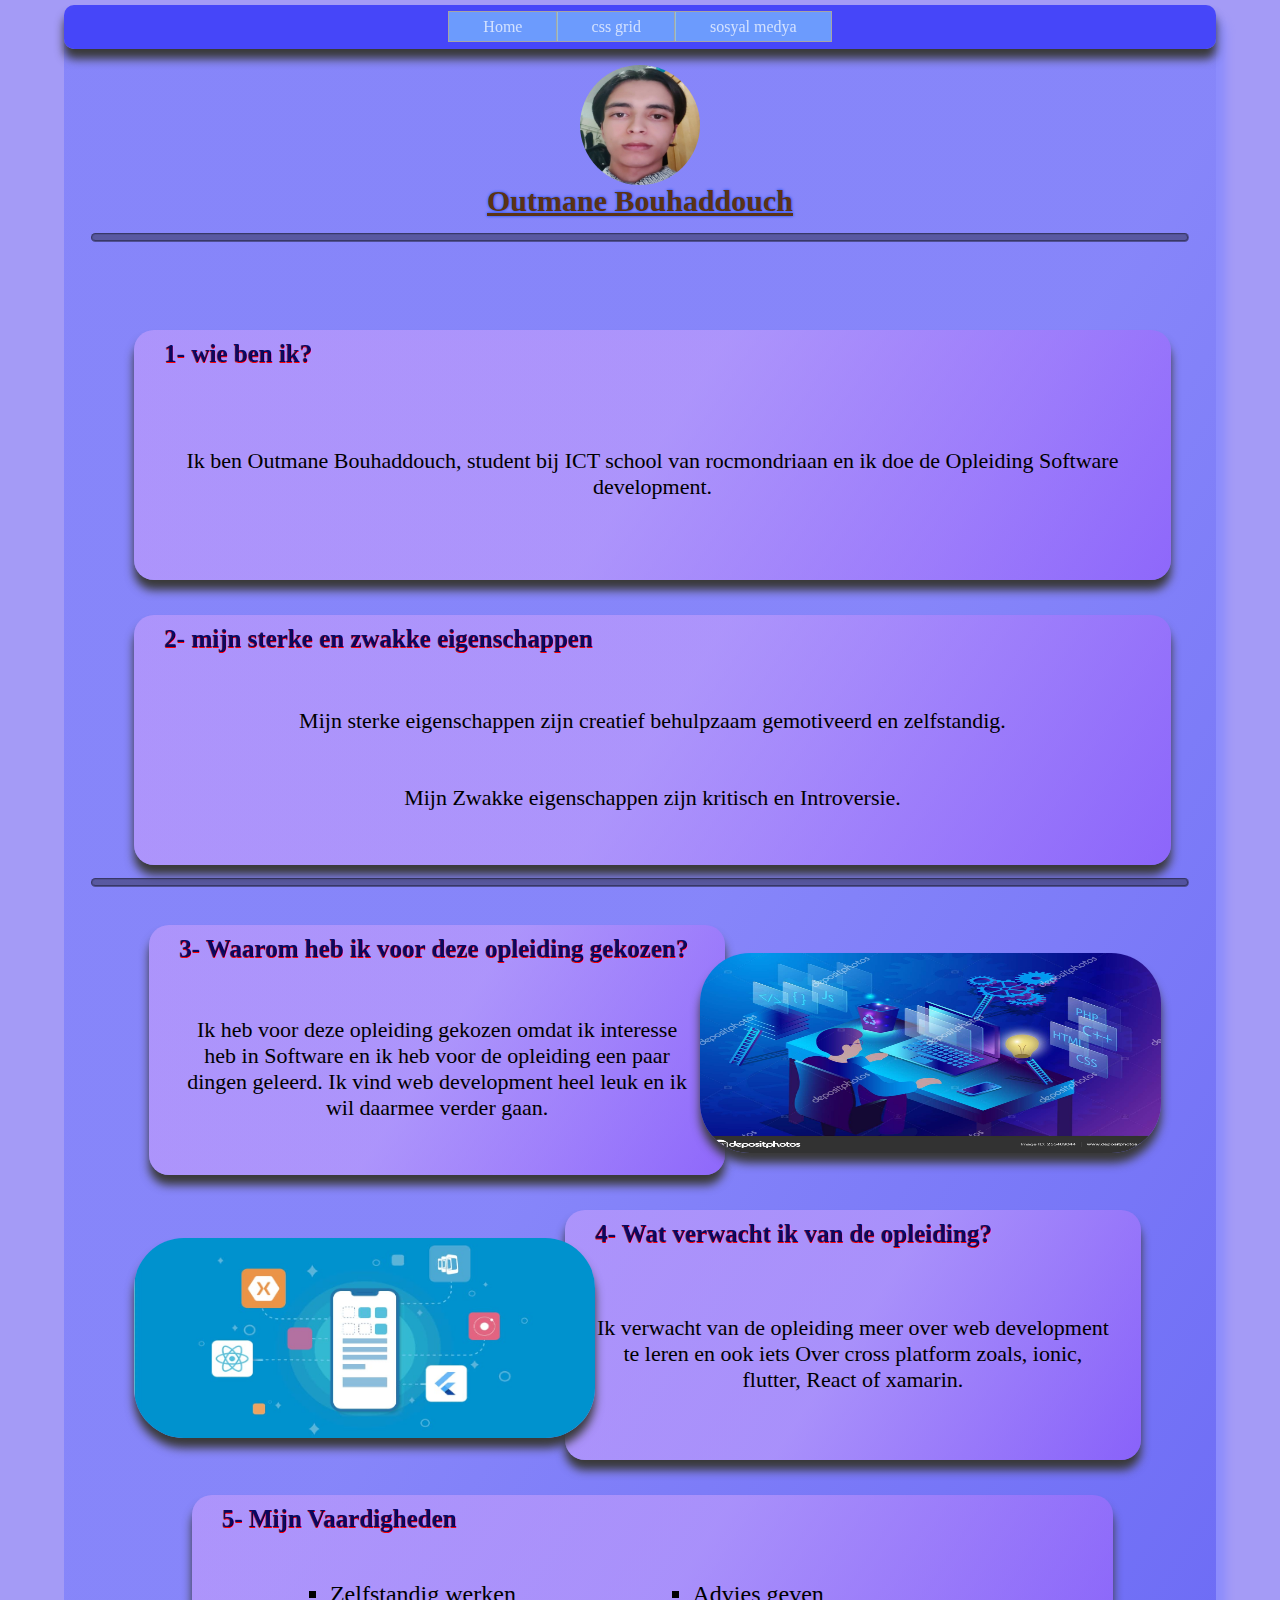
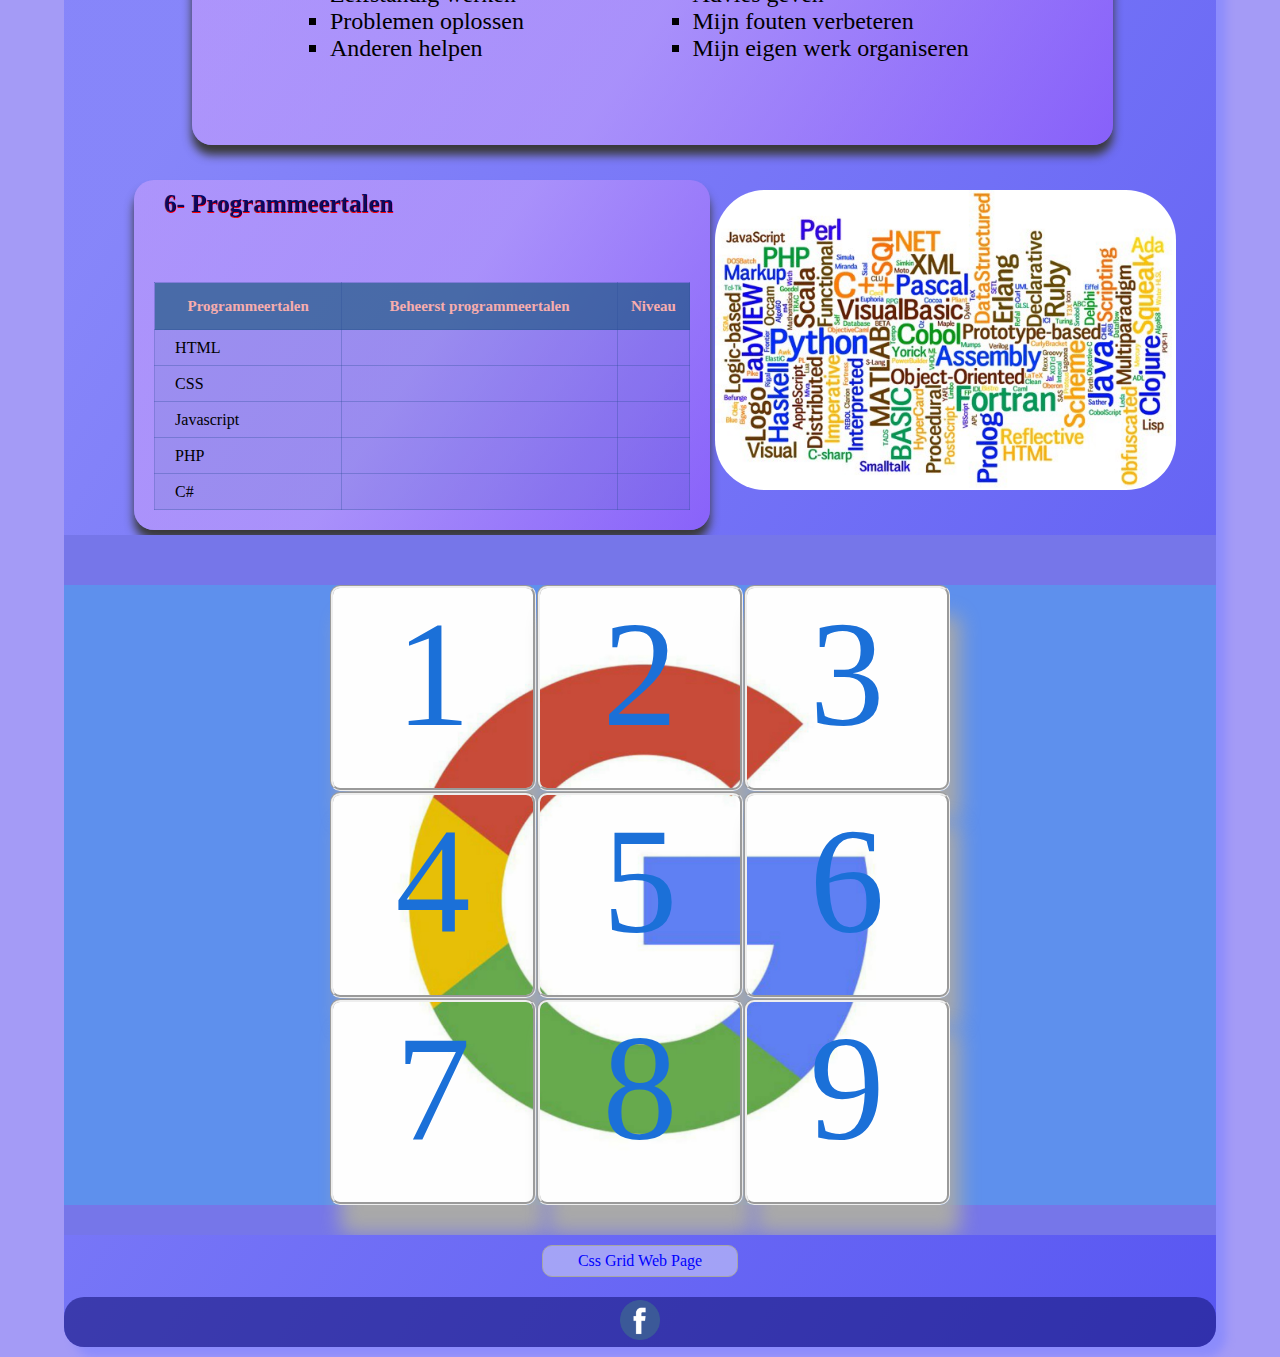
==== index.html @ b52e14ff "inleveren" ====
<!DOCTYPE html>
<html lang="en">
<head>
    <meta charset="UTF-8">
    <meta name="viewport" content="width=device-width, initial-scale=1.0">
    <link rel="stylesheet" href="CSS_Code/style.css">

    <link rel="icon" href="img/mijn_foto.jpeg" type="image/png" sizes="16x16">

    <title>Outmane Bouhaddouch</title>
</head>
<body id="ho">
    
    <header>
        <nav class="nav_bar">
            <a href="#ho" class="li_to">Home</a>
            
            <a href="#ho3"class="li_to">css grid</a>
            <a href="#ho4"class="li_to"> sosyal medya </a>
            
        </nav>
        
        
        <div class="img_tit">
            <img src="img/mijn_foto.jpeg" alt="" class="OUT_img">
            <h1>Outmane Bouhaddouch</h1>
            
        </div>

    </header> 
    <hr>
    <section>
        
        <div class="div_text" id="abo">
            <h2> 1- wie ben ik? </h2>
            <p>
                Ik ben Outmane Bouhaddouch, student bij ICT school van rocmondriaan en ik doe de Opleiding Software development. 
            </p>
            
        </div>
        
        
       

        <div class="div_text" >
            <h2>2- mijn sterke en zwakke eigenschappen </h2>
            <p>Mijn sterke eigenschappen zijn creatief behulpzaam gemotiveerd en zelfstandig. </p>
            <p id="ho2">Mijn Zwakke eigenschappen zijn kritisch en Introversie. </p>
        </div>
        <hr>
        <div class="div_text" id="id_text" style="width: 50%;">
            <h2>3- Waarom heb ik voor deze opleiding gekozen? </h2>
            <p>
                Ik heb voor deze opleiding gekozen omdat ik interesse heb in Software en ik heb voor de opleiding een paar dingen geleerd. Ik vind web development heel leuk en ik wil daarmee verder gaan. 
            </p>
        </div>
        
        <img src="img/img1.jpg" alt="" class="img_1">
        <img src="img/img3.jpg" alt="" class="img_2">
        <div class="div_text" style="width: 50%;">
            <h2>4- Wat verwacht ik van de opleiding? </h2>
            <p >
                Ik verwacht van de opleiding meer over web development te leren en ook iets Over cross platform zoals, ionic, flutter, React of xamarin. 
            </p>
        </div>
        <div class="div_text" style="width: 80%;">
            <h2>5- Mijn Vaardigheden </h2>
            <nav class="navs">
                <ul class="ul_1">
                    <li>Zelfstandig werken</li>
                    <li>Problemen oplossen</li>
                    <li>Anderen helpen</li>
                </ul>

                <ul class="ul_2">
                    <li>Advies geven</li>
                    <li>Mijn fouten verbeteren</li>
                    <li>Mijn eigen werk organiseren</li>
                </ul>
            </nav>
        </div>
        
        <div class="div_text" style="width: 50%; height: 350px;">
            <h2>6- Programmeertalen</h2>
            <table style="width: 95%; " >
                <tr>
                    <th>Programmeertalen</th>
                    <th>Beheerst programmeertalen</th>
                    <th>Niveau</th>
                </tr>
                <tr>
                    <td>HTML</td>
                    <td></td>
                    <td></td>
                </tr>
                <tr>
                    <td>CSS</td>
                    <td></td>
                    <td></td>
                </tr>
                <tr>
                    <td>Javascript </td>
                    <td></td>
                    <td></td>
                </tr>
                <tr>
                    <td>PHP</td>
                    <td></td>
                    <td></td>
                </tr>
                <tr>
                    <td>C#</td>
                    <td></td>
                    <td></td>
                </tr>
            </table>
        </div>
        <img src="img/img2.jpeg" alt="" class="img_3" >
        
        <iframe id="ho3" src="grid/index.html" frameborder="0" width="100%" height="700px"></iframe>
        <a style="margin-top: 10px; border-radius: 10px; color: blue; background-color: rgba(185, 185, 247, 0.731);" href="grid/index.html"">Css Grid Web Page</a>
    </section>
    <footer id="ho4">
        <a href="https://www.facebook.com/karim.taza.543" class="ico_l"> <img src="img/icon_f.png" alt="" class="ico"> </a>

    </footer>

    



    
</body>
</html>
---- CSS_Code/style.css ----
html {
  background-color: #a49bf6;
}

body {
  max-width: 2200px;
  width: 90%;
  height: 100%;
  background-color: #7373f1;
  background: linear-gradient(123deg, rgba(131, 131, 250, 0.891) 40%, rgba(73, 73, 241, 0.83) 100%);
  margin: 0 auto;
  display: -webkit-box;
  display: -ms-flexbox;
  display: flex;
  -ms-flex-wrap: wrap;
      flex-wrap: wrap;
  -webkit-box-pack: center;
      -ms-flex-pack: center;
          justify-content: center;
  font-family: tahoma;
  border-radius: 20px;
  margin-top: 5px;
  margin-bottom: 10px;
  -webkit-box-shadow: #8c8cfc 10px 10px 10px;
          box-shadow: #8c8cfc 10px 10px 10px;
}

header {
  width: 100%;
  height: 220px;
  text-align: center;
}

.nav_bar {
  background-color: rgba(68, 68, 249, 0.962);
  padding: 1% 0%;
  width: 90%;
  border-radius: 10px;
  margin-left: 20px;
  margin: 0 auto;
  position: fixed;
  z-index: 2;
  -webkit-box-shadow: #393939 0px 10px 10px;
          box-shadow: #393939 0px 10px 10px;
}

a {
  font-family: cursive;
  padding: 0.5% 3%;
  text-decoration: none;
  color: rgba(255, 255, 255, 0.694);
  margin: 0px -3px;
  background-color: rgba(132, 208, 255, 0.619);
  border: 1px solid #a5a5a5;
}

.img_tit {
  margin-top: 35px;
}

.OUT_img {
  margin-top: 25px;
  margin-bottom: -25px;
  width: 120px;
  height: 120px;
  border-radius: 50%;
}

h1 {
  color: #5b3215;
  text-decoration: underline;
  text-shadow: #0943f0 0px 0px 3px;
  font-family: cursive;
  font-size: 30px;
}

section {
  margin-top: 50px;
  width: 100%;
  height: 100%;
  display: -webkit-box;
  display: -ms-flexbox;
  display: flex;
  -ms-flex-wrap: wrap;
      flex-wrap: wrap;
  -webkit-box-pack: center;
      -ms-flex-pack: center;
          justify-content: center;
}

.div_text {
  border-radius: 20px;
  margin: 5px;
  display: -webkit-box;
  display: -ms-flexbox;
  display: flex;
  -ms-flex-wrap: wrap;
      flex-wrap: wrap;
  width: 90%;
  height: 250px;
  margin-left: 30px;
  margin-top: 30px;
  background: linear-gradient(123deg, rgba(193, 156, 252, 0.646) 50%, rgba(151, 88, 252, 0.608) 100%);
  -webkit-box-shadow: #393939 0px 10px 10px;
          box-shadow: #393939 0px 10px 10px;
}

p {
  text-align: center;
  font-size: 22px;
  margin-top: -5px;
  margin-bottom: 20px;
  padding: 2px 30px;
  width: 100%;
}

h2 {
  padding: 20px 30px 5px 30px;
  margin-top: -10px;
  color: #09095f;
  text-shadow: red 0.5px 0.5px;
  font-size: 25px;
  width: 100%;
}

.img_1 {
  width: 40%;
  height: 200px;
  margin-left: -30px;
  margin-top: 5%;
  border-radius: 50px;
  -webkit-box-shadow: #393939 0px 10px 10px;
          box-shadow: #393939 0px 10px 10px;
}

.img_2 {
  width: 40%;
  height: 200px;
  margin-right: -60px;
  z-index: 1;
  margin-top: 5%;
  border-radius: 50px;
  -webkit-box-shadow: #393939 0px 10px 10px;
          box-shadow: #393939 0px 10px 10px;
}

.img_3 {
  width: 40%;
  height: 300px;
  margin-top: 40px;
  border-radius: 50px;
}

.navs {
  width: 100%;
  margin-top: -60px;
  display: -webkit-box;
  display: -ms-flexbox;
  display: flex;
  -ms-flex-wrap: wrap;
      flex-wrap: wrap;
  -webkit-box-pack: center;
      -ms-flex-pack: center;
          justify-content: center;
}

.ul_1 {
  width: 35%;
  font-size: 150%;
}

.ul_2 {
  width: 35%;
  font-size: 150%;
}

li {
  list-style-type: square;
}

table {
  border-radius: 20px;
}

table, th, td {
  border: 1px outset rgba(43, 79, 152, 0.32);
  border-collapse: collapse;
}

table {
  margin: 20px;
}

th {
  background-color: rgba(3, 78, 110, 0.585);
  height: 40px;
  color: #f7adad;
  font-size: 15px;
}

td {
  background-color: rgba(6, 91, 133, 0.095);
  height: 30px;
  padding-left: 20px;
}

footer {
  width: 100%;
  height: 50px;
  background-color: rgba(29, 29, 135, 0.66);
  border-radius: 20px;
  margin-top: 20px;
  display: -webkit-box;
  display: -ms-flexbox;
  display: flex;
  -ms-flex-wrap: wrap;
      flex-wrap: wrap;
  -webkit-box-pack: center;
      -ms-flex-pack: center;
          justify-content: center;
  -webkit-box-align: center;
      -ms-flex-align: center;
          align-items: center;
}

.ico_l {
  padding: 0;
  border: none;
  background-color: rgba(255, 255, 255, 0);
}

.ico {
  width: 40px;
}

hr {
  width: 95%;
  height: 5px;
  border-radius: 5px;
  border: rgba(74, 74, 135, 0.523) 2px groove;
  background-color: rgba(44, 44, 71, 0.503);
}
/*# sourceMappingURL=style.css.map */
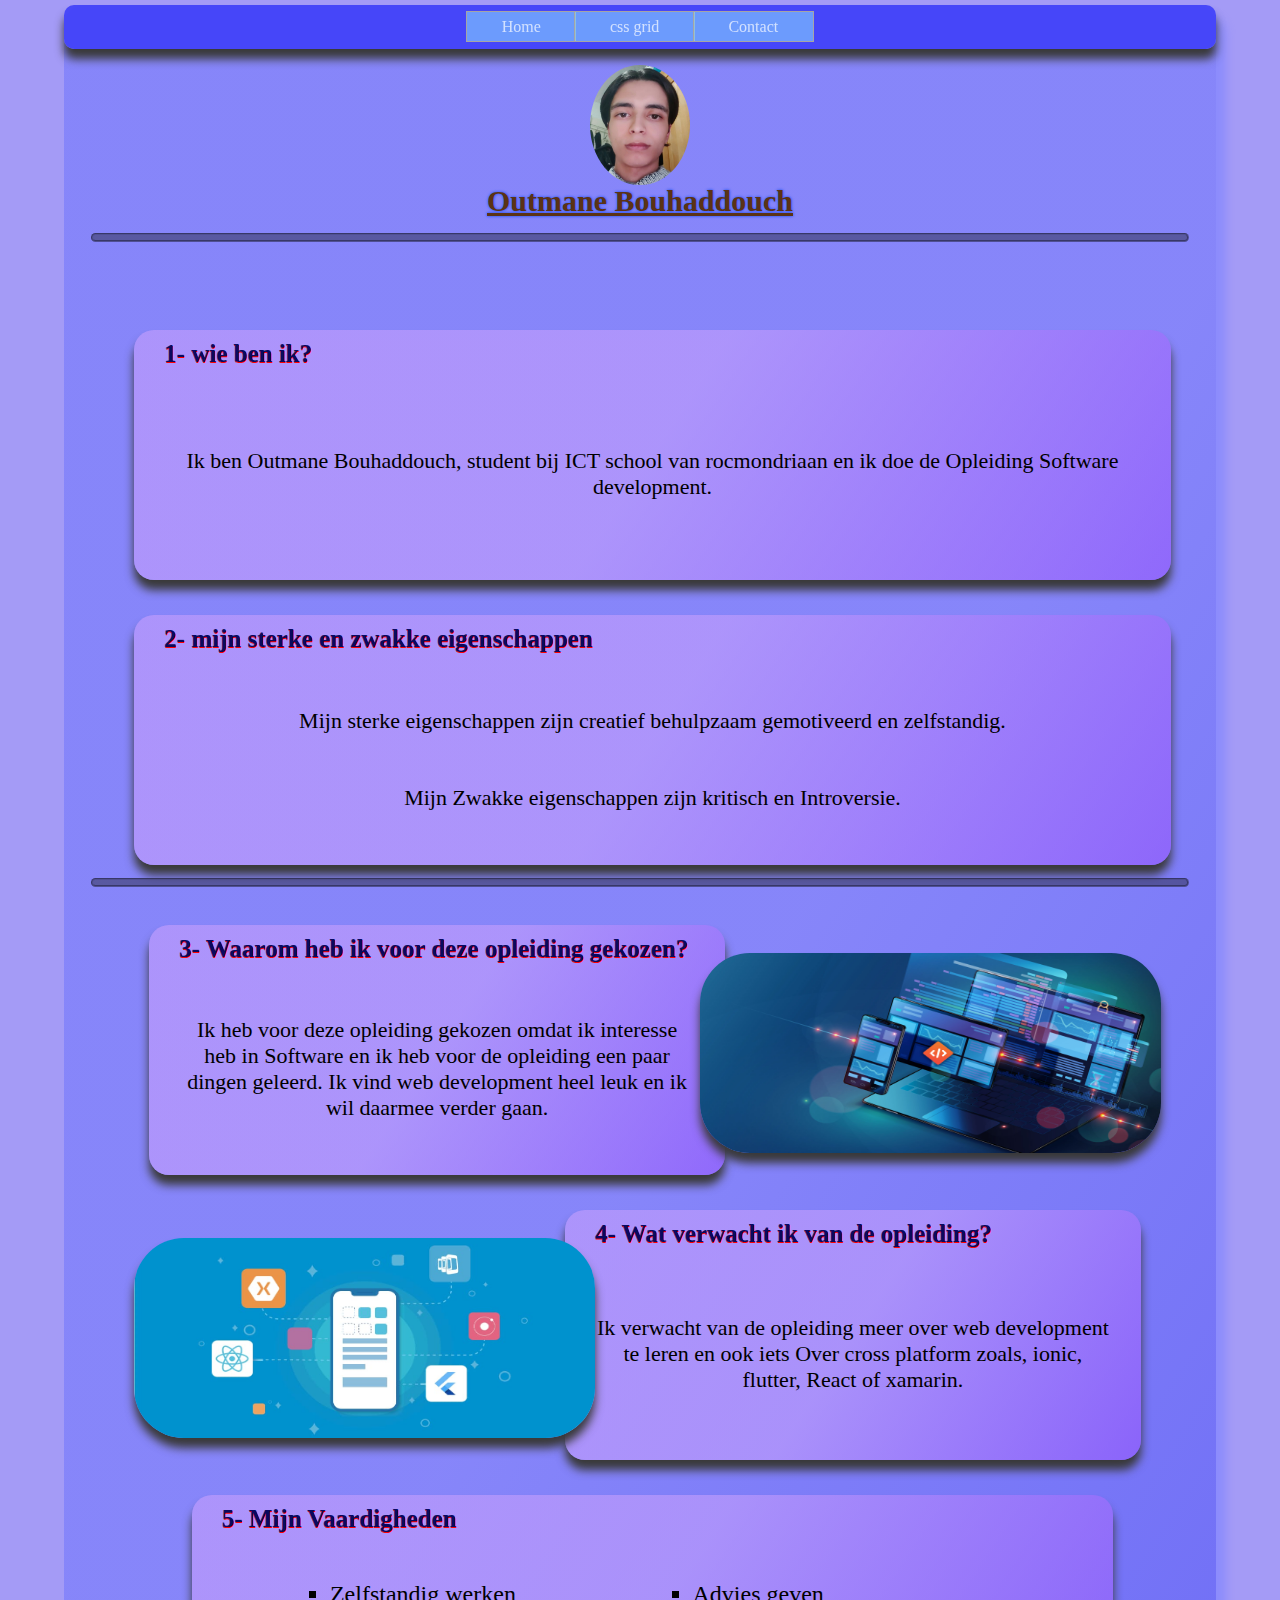
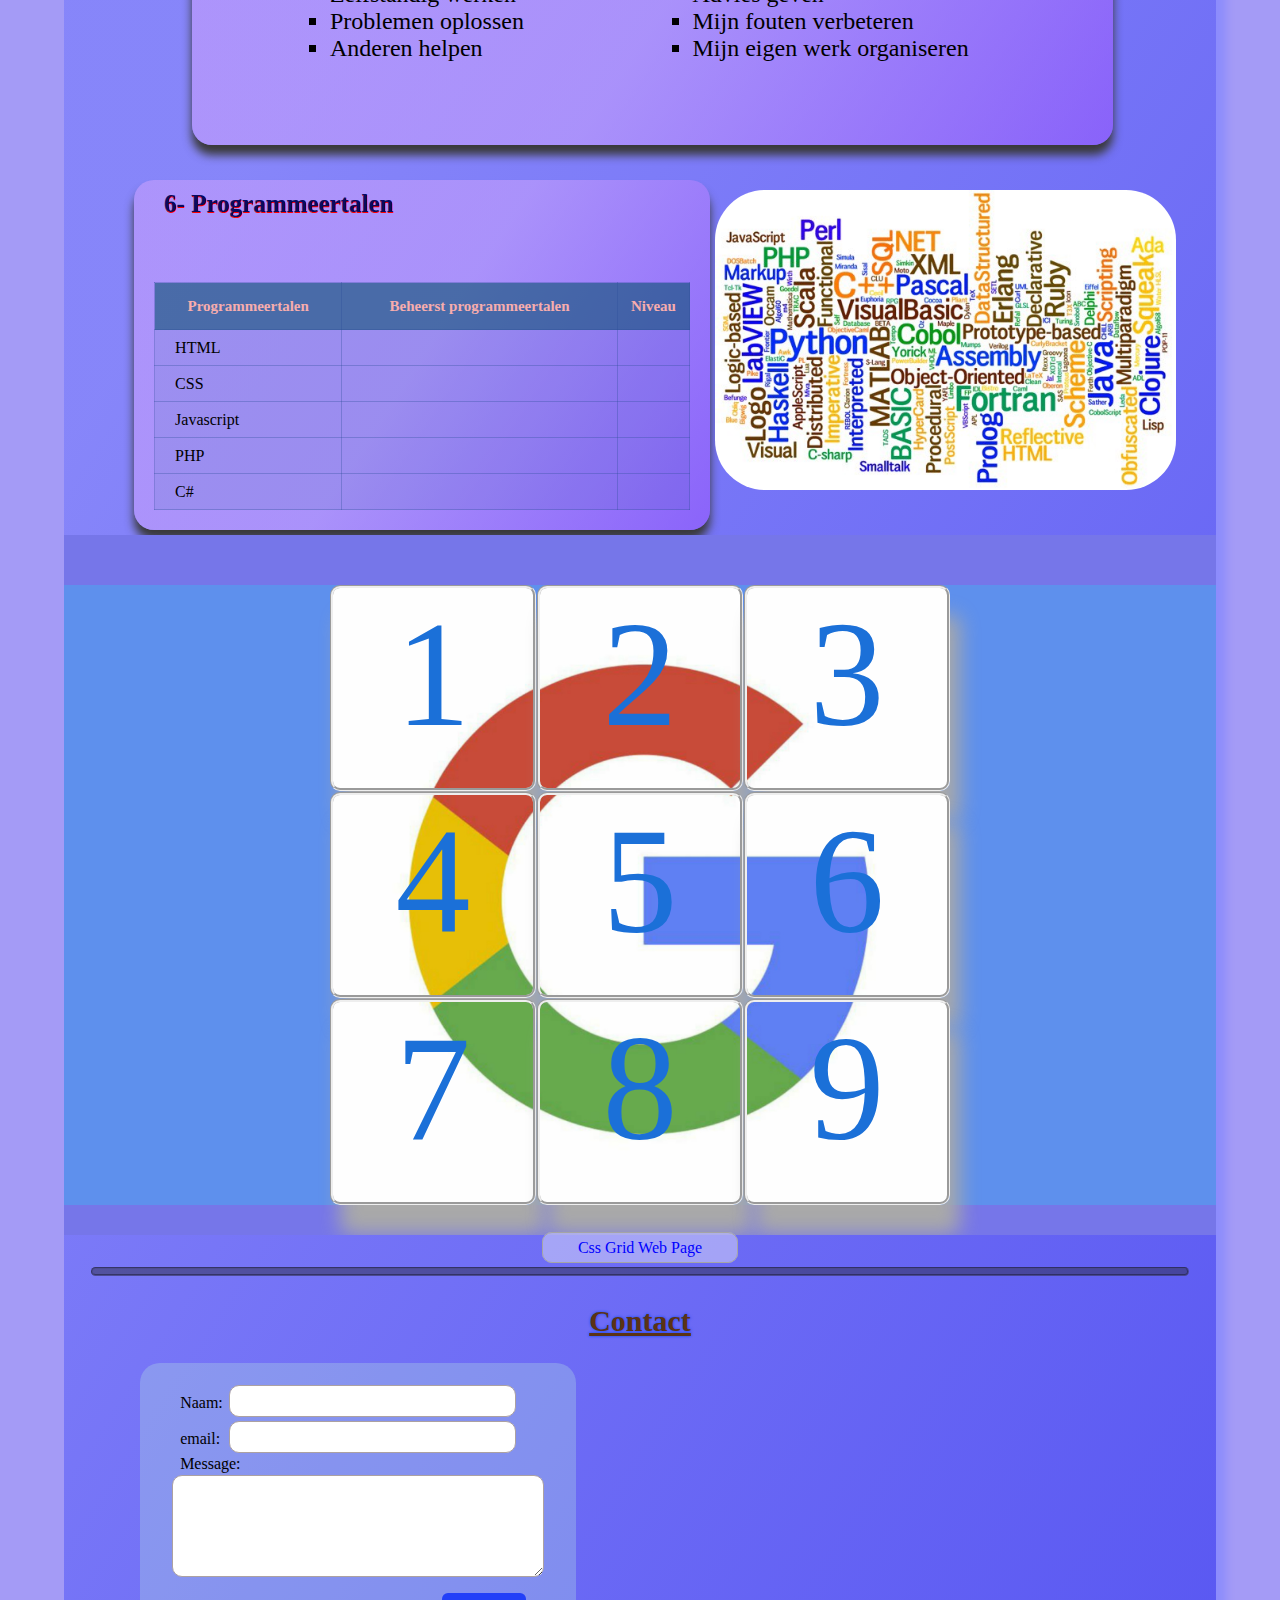
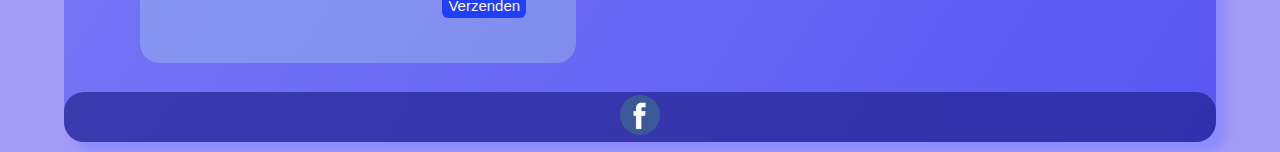
==== commit 7090d35e: "Portfolio project: moment 1" ====
--- a/index.html
+++ b/index.html
@@ -14,9 +14,8 @@
     <header>
         <nav class="nav_bar">
             <a href="#ho" class="li_to">Home</a>
-            
             <a href="#ho3"class="li_to">css grid</a>
-            <a href="#ho4"class="li_to"> sosyal medya </a>
+            <a href="#ho4"class="li_to"> Contact </a>
             
         </nav>
         
@@ -117,8 +116,39 @@
         </div>
         <img src="img/img2.jpeg" alt="" class="img_3" >
         
-        <iframe id="ho3" src="grid/index.html" frameborder="0" width="100%" height="700px"></iframe>
-        <a style="margin-top: 10px; border-radius: 10px; color: blue; background-color: rgba(185, 185, 247, 0.731);" href="grid/index.html"">Css Grid Web Page</a>
+        <div style="width: 100%; text-align: center;">
+            <iframe id="ho3" src="grid/index.html" frameborder="0" width="100%" height="700px"></iframe>
+            <a style="margin-top: 10px; border-radius: 10px; color: blue; background-color: rgba(185, 185, 247, 0.731);" href="grid/index.html"">Css Grid Web Page</a> <br>
+
+
+        </div>
+        
+        <hr style="margin-top: 10px;">
+        <h1 style="width: 100%; text-align: center; margin-bottom: -10px;"> Contact </h1><br>
+        <div class="conte" >
+            
+            <div class="cl_div L_F" >
+    
+                <label class="lbl" for="">Naam:</label>
+                <input class="m_in" type="text"> <br>
+                <label class="lbl" for="">email:</label>
+                <input class="m_in ima" type="email"><br>
+                <label class="lbl" for="">Message:</label><br>
+                <textarea class="textarea" rows="4" cols="50" name="comment" form="usrform">
+                    
+                </textarea>
+                
+                <input type="submit" value="Verzenden" class="btn">
+            </div>
+            <div style="width: 80%" class="if_map R_G">
+                <iframe class="if_map" width="450px" height="300" frameborder="0" scrolling="no" marginheight="0" marginwidth="0" src="https://maps.google.com/maps?width=100%25&amp;height=400&amp;hl=en&amp;q=2526AD%20Den%20Gaag+(Outmane)&amp;t=&amp;z=13&amp;ie=UTF8&amp;iwloc=B&amp;output=embed">
+                </iframe>
+            </div>
+        </div>
+
+
+
+
     </section>
     <footer id="ho4">
         <a href="https://www.facebook.com/karim.taza.543" class="ico_l"> <img src="img/icon_f.png" alt="" class="ico"> </a>
--- a/CSS_Code/style.css
+++ b/CSS_Code/style.css
@@ -13,16 +13,16 @@
   display: -ms-flexbox;
   display: flex;
   -ms-flex-wrap: wrap;
-      flex-wrap: wrap;
+  flex-wrap: wrap;
   -webkit-box-pack: center;
-      -ms-flex-pack: center;
-          justify-content: center;
+  -ms-flex-pack: center;
+  justify-content: center;
   font-family: tahoma;
   border-radius: 20px;
   margin-top: 5px;
   margin-bottom: 10px;
   -webkit-box-shadow: #8c8cfc 10px 10px 10px;
-          box-shadow: #8c8cfc 10px 10px 10px;
+  box-shadow: #8c8cfc 10px 10px 10px;
 }
 
 header {
@@ -41,7 +41,7 @@
   position: fixed;
   z-index: 2;
   -webkit-box-shadow: #393939 0px 10px 10px;
-          box-shadow: #393939 0px 10px 10px;
+  box-shadow: #393939 0px 10px 10px;
 }
 
 a {
@@ -61,7 +61,7 @@
 .OUT_img {
   margin-top: 25px;
   margin-bottom: -25px;
-  width: 120px;
+  width: auto;
   height: 120px;
   border-radius: 50%;
 }
@@ -82,10 +82,10 @@
   display: -ms-flexbox;
   display: flex;
   -ms-flex-wrap: wrap;
-      flex-wrap: wrap;
+  flex-wrap: wrap;
   -webkit-box-pack: center;
-      -ms-flex-pack: center;
-          justify-content: center;
+  -ms-flex-pack: center;
+  justify-content: center;
 }
 
 .div_text {
@@ -95,14 +95,14 @@
   display: -ms-flexbox;
   display: flex;
   -ms-flex-wrap: wrap;
-      flex-wrap: wrap;
+  flex-wrap: wrap;
   width: 90%;
   height: 250px;
   margin-left: 30px;
   margin-top: 30px;
   background: linear-gradient(123deg, rgba(193, 156, 252, 0.646) 50%, rgba(151, 88, 252, 0.608) 100%);
   -webkit-box-shadow: #393939 0px 10px 10px;
-          box-shadow: #393939 0px 10px 10px;
+  box-shadow: #393939 0px 10px 10px;
 }
 
 p {
@@ -130,7 +130,7 @@
   margin-top: 5%;
   border-radius: 50px;
   -webkit-box-shadow: #393939 0px 10px 10px;
-          box-shadow: #393939 0px 10px 10px;
+  box-shadow: #393939 0px 10px 10px;
 }
 
 .img_2 {
@@ -141,7 +141,7 @@
   margin-top: 5%;
   border-radius: 50px;
   -webkit-box-shadow: #393939 0px 10px 10px;
-          box-shadow: #393939 0px 10px 10px;
+  box-shadow: #393939 0px 10px 10px;
 }
 
 .img_3 {
@@ -158,10 +158,10 @@
   display: -ms-flexbox;
   display: flex;
   -ms-flex-wrap: wrap;
-      flex-wrap: wrap;
+  flex-wrap: wrap;
   -webkit-box-pack: center;
-      -ms-flex-pack: center;
-          justify-content: center;
+  -ms-flex-pack: center;
+  justify-content: center;
 }
 
 .ul_1 {
@@ -214,13 +214,13 @@
   display: -ms-flexbox;
   display: flex;
   -ms-flex-wrap: wrap;
-      flex-wrap: wrap;
+  flex-wrap: wrap;
   -webkit-box-pack: center;
-      -ms-flex-pack: center;
-          justify-content: center;
+  -ms-flex-pack: center;
+  justify-content: center;
   -webkit-box-align: center;
-      -ms-flex-align: center;
-          align-items: center;
+  -ms-flex-align: center;
+  align-items: center;
 }
 
 .ico_l {
@@ -240,4 +240,65 @@
   border: rgba(74, 74, 135, 0.523) 2px groove;
   background-color: rgba(44, 44, 71, 0.503);
 }
+
+.cl_div {
+  background-color: rgba(190, 241, 224, 0.28);
+  height: 260px;
+  border-radius: 20px;
+  padding: 20px 30px;
+}
+
+.m_in {
+  height: 30px;
+  font-size: 20px;
+  padding: 0px 10px;
+  margin: 2px;
+  border: solid 1px #aca1a1;
+  border-radius: 10px;
+}
+
+.ima {
+  margin-left: 5px;
+}
+
+.lbl {
+  font-size: 16px;
+  margin-left: 10px;
+}
+
+.textarea {
+  width: 350px;
+  height: 100px;
+  font-size: 16px;
+  padding: 0px 10px;
+  margin: 2px;
+  border: solid 1px #aca1a1;
+  border-radius: 10px;
+}
+
+.btn {
+  margin-right: 20px;
+  margin-top: 10px;
+  float: right;
+  background-color: #223ff8;
+  color: seashell;
+  font-size: 15px;
+  border: none;
+  height: 25px;
+  border-radius: 6px;
+}
+
+.if_map {
+  border-radius: 20px;
+  margin-left: 5px;
+}
+
+.conte {
+  margin-top: 30px;
+  display: -webkit-inline-box;
+  display: -ms-inline-flexbox;
+  display: inline-flex;
+  background-color: rgba(132, 117, 231, 0);
+  padding: 5px 40px;
+}
 /*# sourceMappingURL=style.css.map */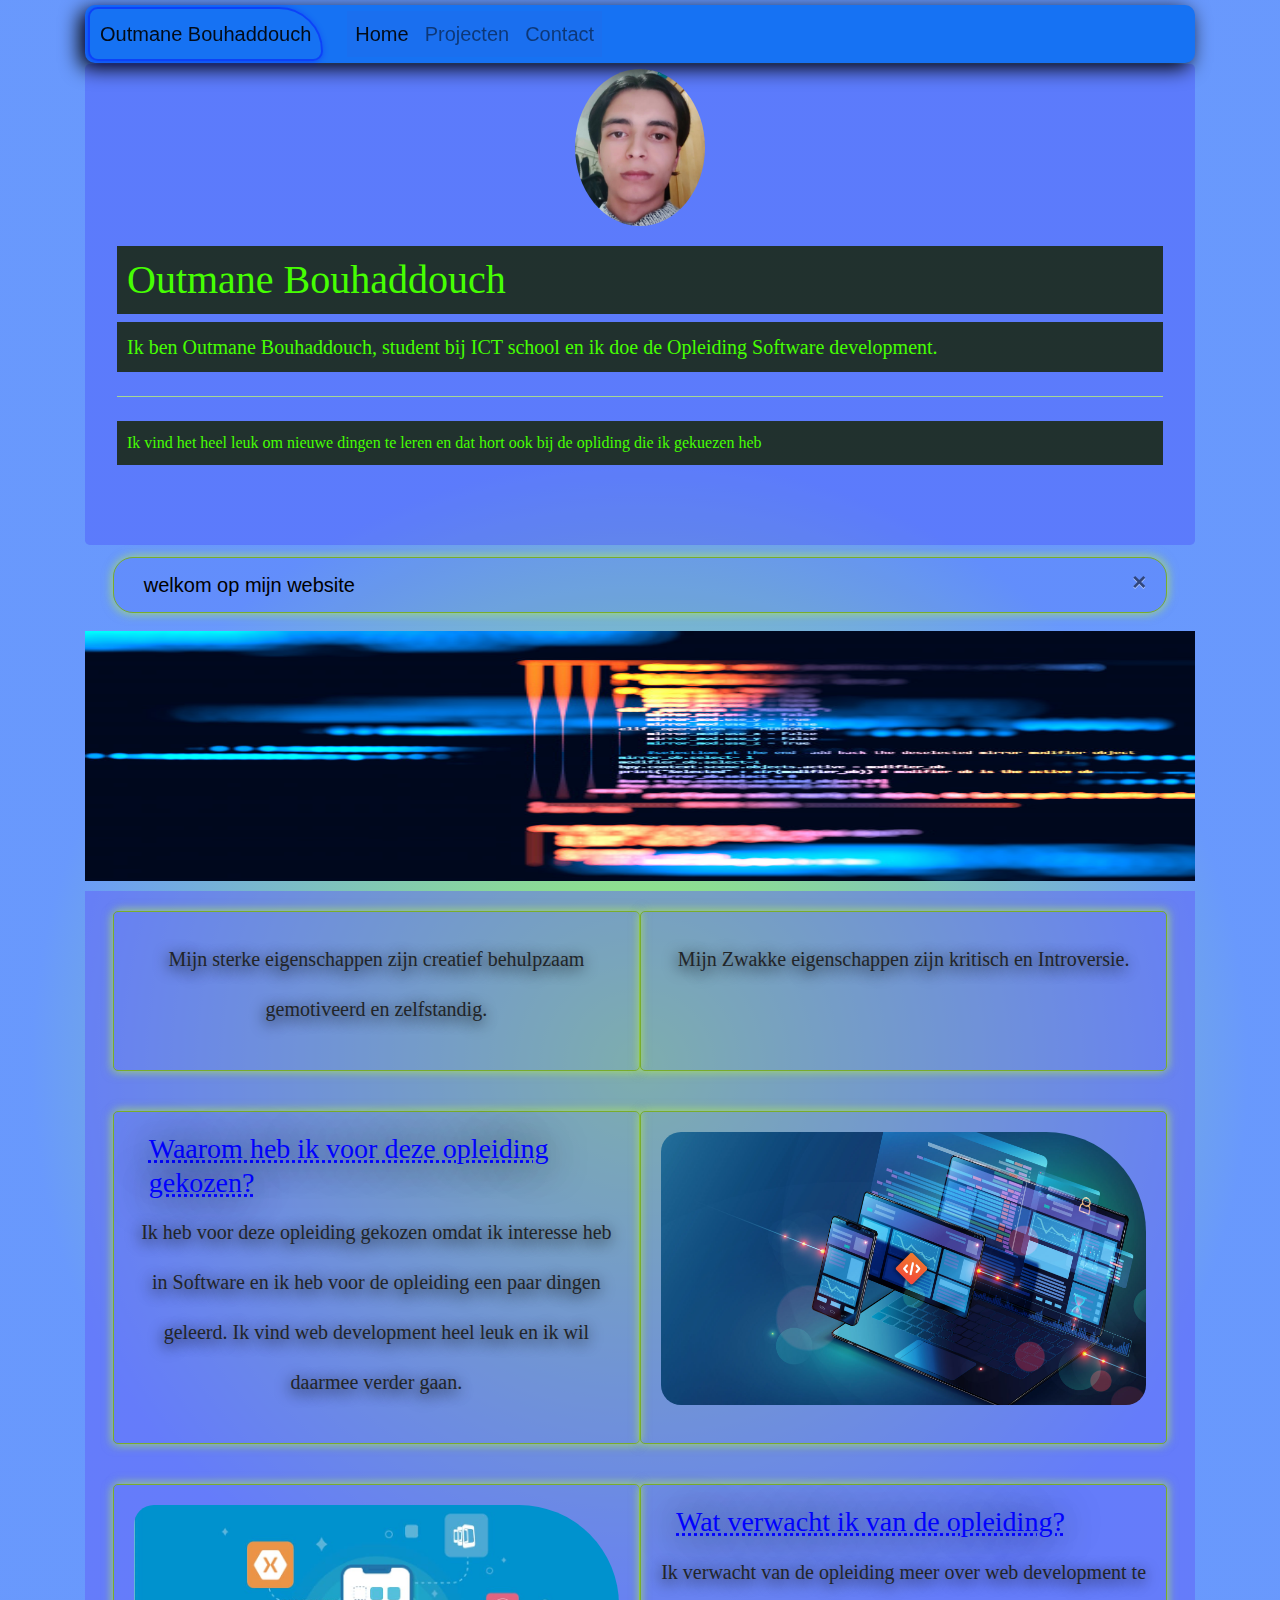
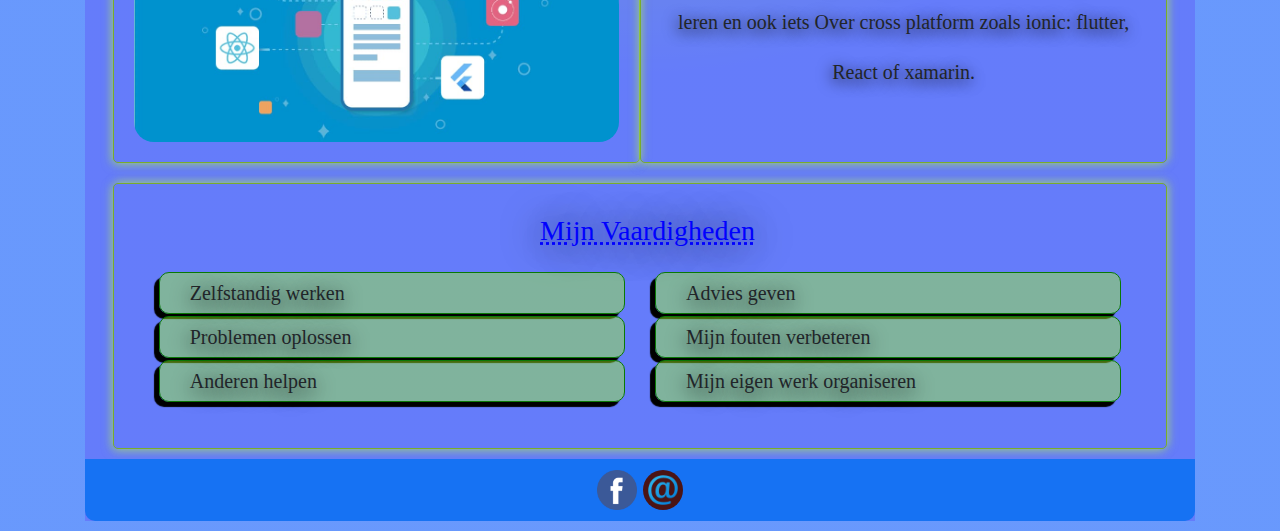
==== commit bb52b4e7: "por" ====
--- a/index.html
+++ b/index.html
@@ -1,164 +1,114 @@
 <!DOCTYPE html>
-<html lang="en">
-<head>
+<html lang="nl">
+  <head>
     <meta charset="UTF-8">
     <meta name="viewport" content="width=device-width, initial-scale=1.0">
-    <link rel="stylesheet" href="CSS_Code/style.css">
+    <link rel="stylesheet" href="https://cdnjs.cloudflare.com/ajax/libs/font-awesome/5.15.2/css/all.min.css" integrity="sha512-HK5fgLBL+xu6dm/Ii3z4xhlSUyZgTT9tuc/hSrtw6uzJOvgRr2a9jyxxT1ely+B+xFAmJKVSTbpM/CuL7qxO8w==" crossorigin="anonymous" />
+    <link rel="stylesheet" href="Bootstrap/bootstrap.min.css">
+    <link rel="stylesheet" href="CSS_Code/style.css">
+    <title>Outmane Bouhaddouch</title>
+  </head>
+  <body>
+    <div class="container">
+      <!-- navbar -->
+      <nav class="nv navbar navbar-expand-lg navbar-light  ">
+        <a class="navbar-brand lo" href="#"> Outmane Bouhaddouch </a>
+        <button class="navbar-toggler" type="button" data-toggle="collapse" data-target="#navbarNav" aria-controls="navbarNav" aria-expanded="false" aria-label="Toggle navigation">
+          <span class="navbar-toggler-icon "></span>
+        </button>
+        <div class="collapse navbar-collapse" id="navbarNav">
+          <ul class="navbar-nav">
+            <li class="nav-item active">
+              <a class="nav-link" href="index.html">Home </a>
+            </li>
+            <li class="nav-item">
+              <a class="nav-link " href="projecten.html">Projecten</a>
+            </li>
+            <li class="nav-item">
+              <a class="nav-link " href="contact.html">Contact</a>
+            </li>
+          </ul>
+        </div>
+      </nav>
+      <!-- jumbotron -->
+      <div class="jumbotron">
+        <img src="img/mijn_foto.jpeg" alt="mijn img" class="pr_img img-fluid">
+        <h1 class="bgC  display-5">Outmane Bouhaddouch</h1>
+        <p class=" bgC lead">Ik ben Outmane Bouhaddouch, student bij ICT school en ik doe de Opleiding Software development. </p>
+        <hr class="hrc my-4">
+        <p class="bgC">Ik vind het heel leuk om nieuwe dingen te leren en dat hort ook bij de opliding die ik gekuezen heb</p>
+      </div>
+      
+      <div class="alert alert-success alert-dismissible fade show" role="alert"><i class="far fa-smile alic"></i>
+         welkom op mijn website 
+        <button type="button" class="close" data-dismiss="alert" aria-label="Close">
+          <span aria-hidden="true">&times;</span>
+        </button>
+      </div>
+      
 
-    <link rel="icon" href="img/mijn_foto.jpeg" type="image/png" sizes="16x16">
+      <img class="img_1 img-fluid" src="img/j_ba.jpg " alt="">
+      
+      <div class="con">
+        <div class="row text ">
+          <div class="col-sm-12 col-md-12 col-lg-6 dv">
+            <p class="text_P">Mijn sterke eigenschappen zijn creatief behulpzaam gemotiveerd en zelfstandig. </p>
+          </div>
+          <div class="col-sm-12 col-md-12 col-lg-6 dv">
+            <p class="text_P">Mijn Zwakke eigenschappen zijn kritisch en Introversie. </p>
+          </div>
+        </div>
+        <!--===============================-->
+        <div class="row text ">
+          <div class="col-sm col-md-12 col-lg-6 dv">
+            <h2 class="tit">Waarom heb ik voor deze opleiding gekozen?</h2>
+            <p class="text_P">Ik heb voor deze opleiding gekozen omdat ik interesse heb in Software en ik heb voor de opleiding een paar dingen geleerd. Ik vind web development heel leuk en ik wil daarmee verder gaan.  </p>
+          </div>
+          <div class="col-sm col-md-12 col-lg-6 dv">
+            <img src="img/img1.jpg" alt="img" class="img1 img-fluid">
+          </div>
+        </div>
+        <!--===============================-->
+        <div class="row text ">
+          <div class="col-sm col-md-12 col-lg-6 dv">
+            <img src="img/img3.jpg" alt="img" class="img1 img-fluid">
+          </div>
+          <div class="col-sm col-md-12 col-lg-6 dv">
+            <h2 class="tit">Wat verwacht ik van de opleiding? </h2>
+            <p class="text_P">Ik verwacht van de opleiding meer over web development te leren en ook iets Over cross platform zoals ionic: flutter, React of xamarin.   </p>
+          </div>
+        </div>
+        <!--===============================-->
+        <div class="row text ulD ">
+          <div class="col-sm-12 clo-md-12 ">
+            <h2 class="tit tit2">Mijn Vaardigheden </h2>
 
-    <title>Outmane Bouhaddouch</title>
-</head>
-<body id="ho">
-    
-    <header>
-        <nav class="nav_bar">
-            <a href="#ho" class="li_to">Home</a>
-            <a href="#ho3"class="li_to">css grid</a>
-            <a href="#ho4"class="li_to"> Contact </a>
-            
-        </nav>
-        
-        
-        <div class="img_tit">
-            <img src="img/mijn_foto.jpeg" alt="" class="OUT_img">
-            <h1>Outmane Bouhaddouch</h1>
-            
+          </div>
+          <div class="col-sm ">
+
+            <ul class="liG">
+              <li class="liI">Zelfstandig werken </li>
+              <li class="liI">Problemen oplossen </li>
+              <li class="liI">Anderen helpen </li>
+            </ul>
+          </div>
+          <div class="col-sm ">
+            <ul class="liG">
+              <li class="liI">Advies geven </li>
+              <li class="liI">Mijn fouten verbeteren </li>
+              <li class="liI">Mijn eigen werk organiseren </li>
+            </ul>
+          </div>
         </div>
+        <div class="footr ">
+        <a href="https://www.facebook.com/karim.taza.543" class="ico_l"> <img src="img/icon_f.png" alt=""> </a>
 
-    </header> 
-    <hr>
-    <section>
-        
-        <div class="div_text" id="abo">
-            <h2> 1- wie ben ik? </h2>
-            <p>
-                Ik ben Outmane Bouhaddouch, student bij ICT school van rocmondriaan en ik doe de Opleiding Software development. 
-            </p>
-            
+        <a href="mailto:outmane.bouhaddouch2017@gmail.com" class="ico_l" > <img src="img/email_ico.png" class="em" alt=""> </a>
         </div>
-        
-        
-       
-
-        <div class="div_text" >
-            <h2>2- mijn sterke en zwakke eigenschappen </h2>
-            <p>Mijn sterke eigenschappen zijn creatief behulpzaam gemotiveerd en zelfstandig. </p>
-            <p id="ho2">Mijn Zwakke eigenschappen zijn kritisch en Introversie. </p>
-        </div>
-        <hr>
-        <div class="div_text" id="id_text" style="width: 50%;">
-            <h2>3- Waarom heb ik voor deze opleiding gekozen? </h2>
-            <p>
-                Ik heb voor deze opleiding gekozen omdat ik interesse heb in Software en ik heb voor de opleiding een paar dingen geleerd. Ik vind web development heel leuk en ik wil daarmee verder gaan. 
-            </p>
-        </div>
-        
-        <img src="img/img1.jpg" alt="" class="img_1">
-        <img src="img/img3.jpg" alt="" class="img_2">
-        <div class="div_text" style="width: 50%;">
-            <h2>4- Wat verwacht ik van de opleiding? </h2>
-            <p >
-                Ik verwacht van de opleiding meer over web development te leren en ook iets Over cross platform zoals, ionic, flutter, React of xamarin. 
-            </p>
-        </div>
-        <div class="div_text" style="width: 80%;">
-            <h2>5- Mijn Vaardigheden </h2>
-            <nav class="navs">
-                <ul class="ul_1">
-                    <li>Zelfstandig werken</li>
-                    <li>Problemen oplossen</li>
-                    <li>Anderen helpen</li>
-                </ul>
-
-                <ul class="ul_2">
-                    <li>Advies geven</li>
-                    <li>Mijn fouten verbeteren</li>
-                    <li>Mijn eigen werk organiseren</li>
-                </ul>
-            </nav>
-        </div>
-        
-        <div class="div_text" style="width: 50%; height: 350px;">
-            <h2>6- Programmeertalen</h2>
-            <table style="width: 95%; " >
-                <tr>
-                    <th>Programmeertalen</th>
-                    <th>Beheerst programmeertalen</th>
-                    <th>Niveau</th>
-                </tr>
-                <tr>
-                    <td>HTML</td>
-                    <td></td>
-                    <td></td>
-                </tr>
-                <tr>
-                    <td>CSS</td>
-                    <td></td>
-                    <td></td>
-                </tr>
-                <tr>
-                    <td>Javascript </td>
-                    <td></td>
-                    <td></td>
-                </tr>
-                <tr>
-                    <td>PHP</td>
-                    <td></td>
-                    <td></td>
-                </tr>
-                <tr>
-                    <td>C#</td>
-                    <td></td>
-                    <td></td>
-                </tr>
-            </table>
-        </div>
-        <img src="img/img2.jpeg" alt="" class="img_3" >
-        
-        <div style="width: 100%; text-align: center;">
-            <iframe id="ho3" src="grid/index.html" frameborder="0" width="100%" height="700px"></iframe>
-            <a style="margin-top: 10px; border-radius: 10px; color: blue; background-color: rgba(185, 185, 247, 0.731);" href="grid/index.html"">Css Grid Web Page</a> <br>
-
-
-        </div>
-        
-        <hr style="margin-top: 10px;">
-        <h1 style="width: 100%; text-align: center; margin-bottom: -10px;"> Contact </h1><br>
-        <div class="conte" >
-            
-            <div class="cl_div L_F" >
-    
-                <label class="lbl" for="">Naam:</label>
-                <input class="m_in" type="text"> <br>
-                <label class="lbl" for="">email:</label>
-                <input class="m_in ima" type="email"><br>
-                <label class="lbl" for="">Message:</label><br>
-                <textarea class="textarea" rows="4" cols="50" name="comment" form="usrform">
-                    
-                </textarea>
-                
-                <input type="submit" value="Verzenden" class="btn">
-            </div>
-            <div style="width: 80%" class="if_map R_G">
-                <iframe class="if_map" width="450px" height="300" frameborder="0" scrolling="no" marginheight="0" marginwidth="0" src="https://maps.google.com/maps?width=100%25&amp;height=400&amp;hl=en&amp;q=2526AD%20Den%20Gaag+(Outmane)&amp;t=&amp;z=13&amp;ie=UTF8&amp;iwloc=B&amp;output=embed">
-                </iframe>
-            </div>
-        </div>
-
-
-
-
-    </section>
-    <footer id="ho4">
-        <a href="https://www.facebook.com/karim.taza.543" class="ico_l"> <img src="img/icon_f.png" alt="" class="ico"> </a>
-
-    </footer>
-
-    
-
-
-
-    
-</body>
+      </div>
+    </div>
+    <script src="Bootstrap/jquery-3.5.1.slim.min.js"></script>
+    <script src="Bootstrap/bootstrap.bundle.min.js"></script>
+    <script src="JS_Code/script.js"></script>
+  </body>
 </html>--- a/CSS_Code/style.css
+++ b/CSS_Code/style.css
@@ -0,0 +1,434 @@
+* {
+  margin: 0;
+  padding: 0;
+}
+
+body {
+  background: radial-gradient(circle, rgba(133, 251, 63, 0.810259) 0%, rgba(70, 129, 252, 0.810259) 49%);
+}
+
+.container {
+  margin-top: 5px;
+  border-radius: 10px;
+}
+
+.nv {
+  background-color: #1672f3;
+  padding: 2px 3px;
+  height: auto;
+  border-radius: 10px;
+  position: -webkit-sticky;
+  position: sticky;
+  top: 0;
+  z-index: 2071;
+  -webkit-box-shadow: -5px 5px 20px black;
+          box-shadow: -5px 5px 20px black;
+}
+
+.nv .lo {
+  padding: 10px;
+  border-radius: 20px 90px 20px 20px;
+  -webkit-box-shadow: rgba(0, 0, 255, 0.42) -1px 1px 6px;
+          box-shadow: rgba(0, 0, 255, 0.42) -1px 1px 6px;
+  border: rgba(0, 0, 255, 0.42) 2px solid;
+}
+
+.nv .nav-link {
+  font-size: 20px;
+}
+
+.nv .navbar-nav {
+  background-color: rgba(85, 85, 201, 0.074);
+  margin-left: 8px;
+}
+
+.jumbotron {
+  margin-top: 1px;
+  background-color: rgba(68, 68, 249, 0.348);
+  background-image: url(../img/ju_bg.jpg);
+  background-size: cover;
+  color: #46ff02;
+  padding-top: 5px;
+  font-family: Consolas;
+}
+
+.jumbotron .pr_img {
+  width: 130px;
+  height: auto;
+  display: -webkit-box;
+  display: -ms-flexbox;
+  display: flex;
+  -webkit-box-pack: center;
+      -ms-flex-pack: center;
+          justify-content: center;
+  margin: 0 auto;
+  margin-bottom: 20px;
+  border-radius: 50%;
+}
+
+.jumbotron .bgC {
+  background-color: rgba(22, 35, 6, 0.838);
+  padding: 10px;
+}
+
+.jumbotron .hrc {
+  background-color: #b9f1a4;
+}
+
+.alert {
+  width: 95%;
+  margin: 0 auto;
+  background-color: rgba(30, 30, 245, 0.085);
+  margin-top: -20px;
+  margin-bottom: 18px;
+  -webkit-box-shadow: -8px 8px 30px black;
+          box-shadow: -8px 8px 30px black;
+  color: black;
+  border: 1px #79ac2c solid;
+  border-radius: 20px;
+  -webkit-box-shadow: -2px 2px 10px rgba(176, 230, 96, 0.512), 2px -2px 10px rgba(176, 230, 96, 0.512);
+          box-shadow: -2px 2px 10px rgba(176, 230, 96, 0.512), 2px -2px 10px rgba(176, 230, 96, 0.512);
+  font-size: 20px;
+  display: -webkit-box;
+  display: -ms-flexbox;
+  display: flex;
+  -webkit-box-align: center;
+      -ms-flex-align: center;
+          align-items: center;
+}
+
+.alert .alic {
+  font-size: 35px;
+  margin-right: 10px;
+  color: blue;
+}
+
+.img_1 {
+  width: 100%;
+  height: 250px;
+  display: -webkit-box;
+  display: -ms-flexbox;
+  display: flex;
+  -webkit-box-pack: center;
+      -ms-flex-pack: center;
+          justify-content: center;
+  margin-top: 10px;
+  margin: 0 auto;
+}
+
+.con {
+  background-color: rgba(96, 96, 247, 0.507);
+  margin-top: 10px;
+  font-family: cursive;
+}
+
+.con .text {
+  width: 95%;
+  display: -webkit-box;
+  display: -ms-flexbox;
+  display: flex;
+  -webkit-box-pack: center;
+      -ms-flex-pack: center;
+          justify-content: center;
+  margin: 0 auto;
+  padding: 20px 0;
+}
+
+.con .text .dv {
+  padding: 20px;
+  border: 1px #79ac2c solid;
+  border-radius: 5px;
+  -webkit-box-shadow: -2px 2px 10px rgba(176, 230, 96, 0.512), 2px -2px 10px rgba(176, 230, 96, 0.512);
+          box-shadow: -2px 2px 10px rgba(176, 230, 96, 0.512), 2px -2px 10px rgba(176, 230, 96, 0.512);
+}
+
+.con .text .dv .text_P {
+  font-size: 20px;
+  line-height: 50px;
+  text-align: center;
+  margin-top: 2px;
+  text-shadow: black -1px 3px 15px;
+}
+
+.con .tit {
+  color: blue;
+  font-size: 28px;
+  text-shadow: black -1px 2px 40px;
+  -webkit-text-decoration: underline dotted;
+          text-decoration: underline dotted;
+  margin-left: 15px;
+}
+
+.con .img1 {
+  width: 100%;
+  height: auto;
+  border-radius: 20px 100px 20px 20px;
+}
+
+.con .tit2 {
+  text-align: center;
+  margin-bottom: 25px;
+}
+
+.con .ulD {
+  padding: 30px;
+  border: 1px #79ac2c solid;
+  border-radius: 5px;
+  -webkit-box-shadow: -2px 2px 10px rgba(176, 230, 96, 0.512), 2px -2px 10px rgba(176, 230, 96, 0.512);
+          box-shadow: -2px 2px 10px rgba(176, 230, 96, 0.512), 2px -2px 10px rgba(176, 230, 96, 0.512);
+}
+
+.con .ulD .liG .liI {
+  list-style-type: none;
+  font-size: 20px;
+  text-shadow: black -1px 5px 20px;
+  padding: 5px;
+  border: #0a7906 1px solid;
+  padding-left: 30px;
+  margin-bottom: 2px;
+  background-color: rgba(165, 255, 30, 0.425);
+  -webkit-box-shadow: black -5px 5px 1px;
+          box-shadow: black -5px 5px 1px;
+  border-radius: 10px;
+}
+
+.con .footr {
+  background-color: #1672f3;
+  padding: 8px;
+  border-radius: 0 0 10px 10px;
+  margin-bottom: 10px;
+  margin-top: 10px;
+  display: -webkit-box;
+  display: -ms-flexbox;
+  display: flex;
+  -webkit-box-pack: center;
+      -ms-flex-pack: center;
+          justify-content: center;
+}
+
+.con .footr img {
+  width: 40px;
+  display: -webkit-box;
+  display: -ms-flexbox;
+  display: flex;
+  margin: 0 auto;
+  -webkit-box-pack: center;
+      -ms-flex-pack: center;
+          justify-content: center;
+  margin: 3px;
+}
+
+.con .footr .em {
+  background-color: #4b1414;
+  border-radius: 50%;
+}
+
+.tb {
+  padding: 4%;
+}
+
+.tb .bgTb {
+  background-color: rgba(171, 171, 253, 0.341);
+  border-radius: 10px;
+  border: 1px solid #515151;
+  -webkit-box-shadow: rgba(53, 19, 245, 0.348) -2px 5px 30px;
+          box-shadow: rgba(53, 19, 245, 0.348) -2px 5px 30px;
+  margin-top: 20px;
+  width: 100%;
+}
+
+.tb .bgTb .tdThB {
+  border: #515151 1px solid;
+  -webkit-box-shadow: rgba(53, 19, 245, 0.348) -1px 1px 100px;
+          box-shadow: rgba(53, 19, 245, 0.348) -1px 1px 100px;
+}
+
+@media only screen and (max-width: 500px) {
+  .tb .thead-dark th {
+    font-size: 80%;
+  }
+}
+
+@media only screen and (max-width: 400px) {
+  .tb .thead-dark th, .tb .thbg {
+    font-size: 70%;
+    font-weight: normal;
+  }
+}
+
+.pr {
+  padding: 4%;
+  margin: 0 auto;
+  text-align: center;
+}
+
+.pr .grIMG {
+  width: 80%;
+  height: auto;
+  margin-top: 20px;
+}
+
+.pr .protit {
+  background-color: rgba(174, 174, 247, 0.541);
+  font-size: 50px;
+  color: #760404;
+  border-radius: 15px;
+  margin-bottom: 20px;
+}
+
+.form {
+  padding: 50px;
+}
+
+.inp {
+  margin-top: 20px;
+}
+
+.map {
+  border-radius: 20px;
+}
+
+.sch {
+  -webkit-box-shadow: -2px 2px 10px rgba(176, 230, 96, 0.512), 2px -2px 10px rgba(176, 230, 96, 0.512);
+          box-shadow: -2px 2px 10px rgba(176, 230, 96, 0.512), 2px -2px 10px rgba(176, 230, 96, 0.512);
+  padding: 10px;
+}
+
+.txt_bg {
+  background-color: rgba(155, 213, 255, 0.63);
+  -webkit-box-shadow: black -3px 5px 5px;
+          box-shadow: black -3px 5px 5px;
+}
+
+.btnContact {
+  padding: 5px;
+  border-radius: 10px;
+  border: blue solid 1px;
+  background-color: rgba(150, 246, 5, 0.848);
+  float: right;
+  margin-right: 10px;
+  -webkit-box-shadow: black -3px 5px 5px;
+          box-shadow: black -3px 5px 5px;
+  margin-bottom: 10px;
+}
+
+.conPg {
+  width: 95%;
+  margin: 0 auto;
+  padding: 50px 5px 10px 5px;
+  margin-top: 80px;
+  margin-bottom: 80px;
+  padding: 5%;
+}
+
+.crc {
+  position: relative;
+  width: 99%;
+  margin-top: 3px;
+  -webkit-box-shadow: #9bd3e6 -3px 3px 14px;
+          box-shadow: #9bd3e6 -3px 3px 14px;
+  padding-bottom: 20px;
+}
+
+.crc :hover {
+  background-color: rgba(204, 243, 167, 0.623);
+}
+
+.crc :hover .img_cr {
+  width: 92%;
+}
+
+.img_cr {
+  width: 95%;
+  height: 200px;
+  margin: 0 auto;
+  margin-top: 4px;
+  border-radius: 5px 5px 50% 30%;
+}
+
+.card {
+  background-color: rgba(121, 233, 201, 0.163);
+  -webkit-box-pack: center;
+      -ms-flex-pack: center;
+          justify-content: center;
+}
+
+.card .card-body {
+  text-align: center;
+  background-color: rgba(92, 92, 190, 0.514);
+  border-radius: 50% 30%  0px 0px;
+}
+
+.card .card-body p {
+  color: blue;
+  background-color: rgba(224, 224, 233, 0);
+}
+
+.conta_info {
+  margin: 0 auto;
+  -webkit-box-pack: center;
+      -ms-flex-pack: center;
+          justify-content: center;
+  width: 310px;
+  line-height: 8px;
+  text-align: center;
+  margin-top: 50px;
+  margin-bottom: -30px;
+  -webkit-box-shadow: -2px 2px 10px rgba(176, 230, 96, 0.512), 2px -2px 10px rgba(176, 230, 96, 0.512);
+          box-shadow: -2px 2px 10px rgba(176, 230, 96, 0.512), 2px -2px 10px rgba(176, 230, 96, 0.512);
+  padding: 30px 10px;
+}
+
+.conta_info a {
+  color: blue;
+  font-size: 100%;
+}
+
+#btnso {
+  display: none;
+}
+
+@media only screen and (max-width: 400px) {
+  .form {
+    padding: 15px;
+  }
+  .conta_info {
+    width: 250px;
+  }
+  .conta_info p {
+    font-size: 16px;
+  }
+  .conta_info a {
+    font-size: 80%;
+  }
+}
+
+@media only screen and (max-width: 500px) {
+  .crc {
+    width: 100%;
+    margin-top: 4px;
+  }
+  .sch {
+    padding: 0px;
+  }
+  #card_s {
+    display: none;
+  }
+  #Spbtn {
+    width: 100%;
+    margin: 0 auto;
+    text-align: center;
+    margin-top: 10px;
+  }
+  #btnso {
+    display: block;
+    margin: 0 auto;
+    border: none;
+    background-color: rgba(255, 255, 255, 0);
+  }
+  .ico {
+    font-size: 40px;
+    color: rgba(85, 255, 0, 0.633);
+  }
+}
+/*# sourceMappingURL=style.css.map */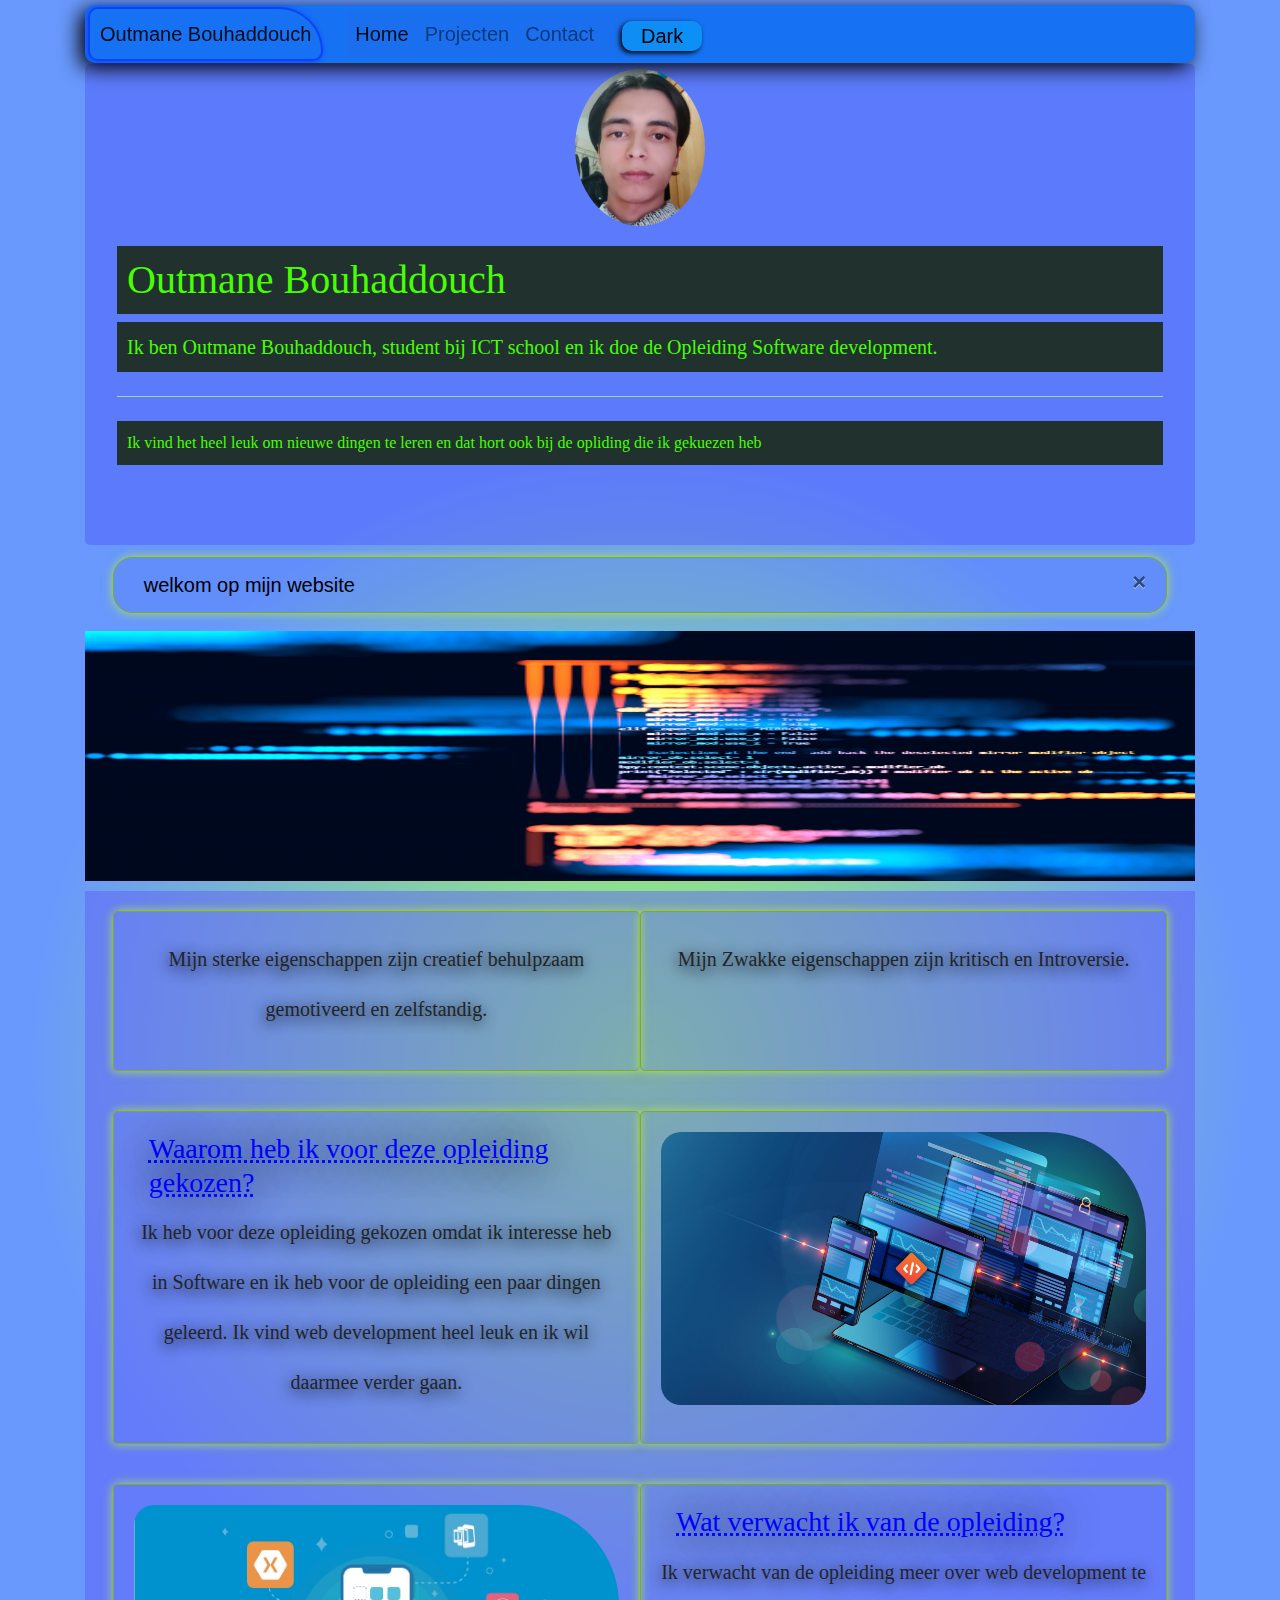
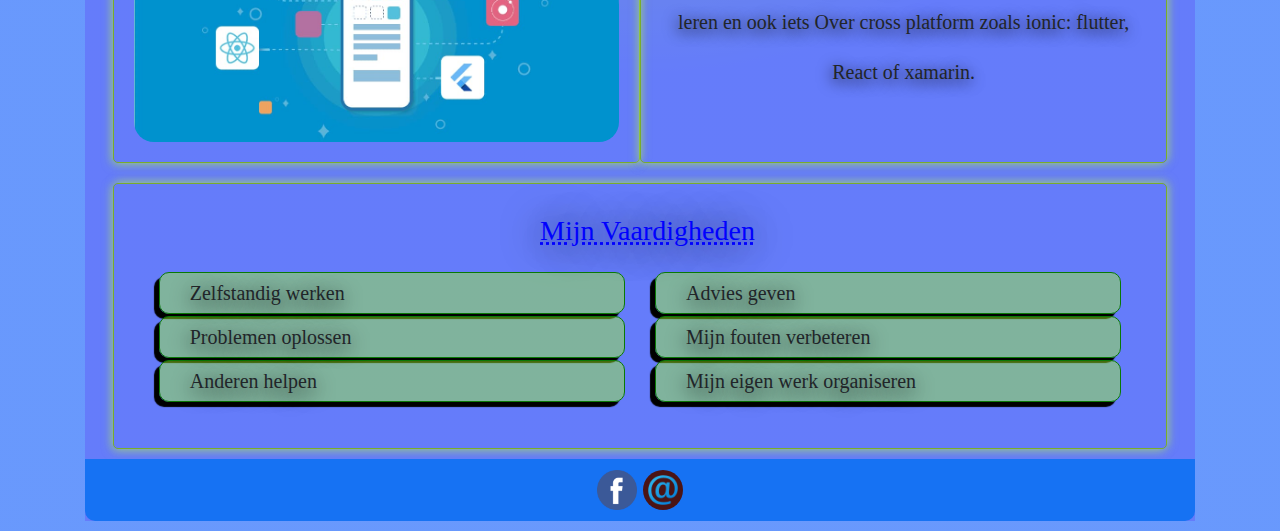
==== commit 6e5d01dd: "add project" ====
--- a/index.html
+++ b/index.html
@@ -26,6 +26,9 @@
             </li>
             <li class="nav-item">
               <a class="nav-link " href="contact.html">Contact</a>
+            </li>
+            <li class="nav-item">
+              <button class="Dark-On D-btn-nav">Dark</button>
             </li>
           </ul>
         </div>
--- a/CSS_Code/style.css
+++ b/CSS_Code/style.css
@@ -40,6 +40,20 @@
 .nv .navbar-nav {
   background-color: rgba(85, 85, 201, 0.074);
   margin-left: 8px;
+}
+
+.nv .D-btn-nav {
+  background-color: rgba(0, 187, 255, 0.398);
+  border: none;
+  width: 80px;
+  position: relative;
+  left: 20px;
+  top: 10px;
+  font-size: 20px;
+  -webkit-box-shadow: -2px 2px 5px black;
+          box-shadow: -2px 2px 5px black;
+  border-radius: 10px;
+  outline: none;
 }
 
 .jumbotron {
@@ -268,6 +282,11 @@
   margin-top: 20px;
 }
 
+.pr .pro-img {
+  width: 60%;
+  height: auto;
+}
+
 .pr .protit {
   background-color: rgba(174, 174, 247, 0.541);
   font-size: 50px;
@@ -431,4 +450,18 @@
     color: rgba(85, 255, 0, 0.633);
   }
 }
+
+.bg-dark {
+  background: #2e2e2e;
+  color: blanchedalmond;
+}
+
+.fnt-h2-color {
+  color: #93fafa;
+  font-size: 28px;
+  text-shadow: black -1px 2px 40px;
+  -webkit-text-decoration: underline dotted;
+          text-decoration: underline dotted;
+  margin-left: 15px;
+}
 /*# sourceMappingURL=style.css.map */